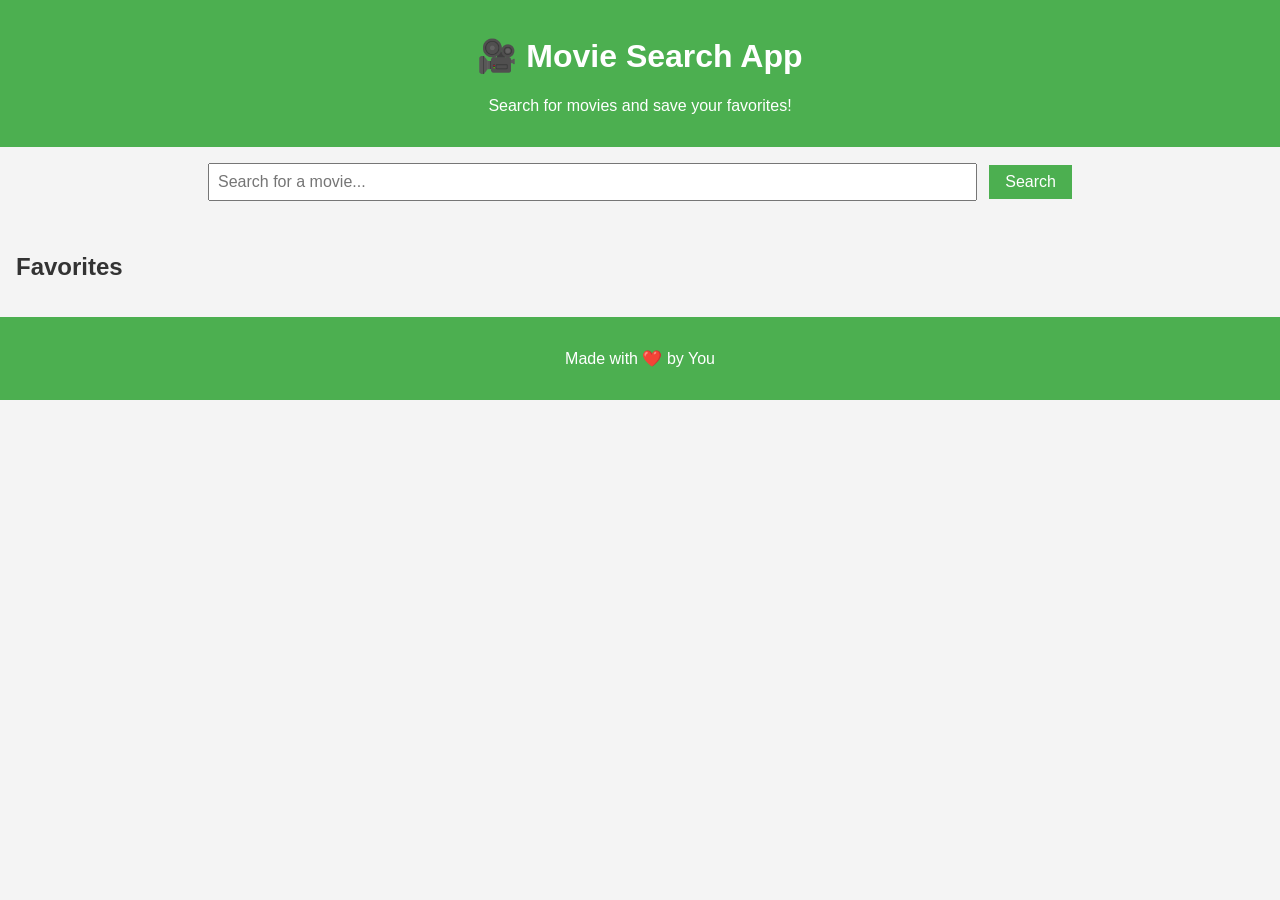
==== index.html @ 6760597f "Add getUserInp, fetchMovie funct, displayMovieCard function" ====
<!DOCTYPE html>
<html lang="en">
  <head>
    <meta charset="UTF-8" />
    <meta name="viewport" content="width=device-width, initial-scale=1.0" />
    <title>Movie Search App</title>
    <link rel="stylesheet" href="styles.css" />
  </head>
  <body>
    <header>
      <h1>🎥 Movie Search App</h1>
      <p>Search for movies and save your favorites!</p>
    </header>
    <main>
      <section class="search-section">
        <input
          type="text"
          id="searchInput"
          placeholder="Search for a movie..."
        />
        <button id="searchBtn">Search</button>
      </section>
      <section id="movieResults" class="movies"></section>
      <section class="favorites-section">
        <h2>Favorites</h2>
        <div id="favorites" class="movies"></div>
      </section>
    </main>
    <footer>
      <p>Made with ❤️ by You</p>
    </footer>
    <script src="script.js"></script>
  </body>
</html>
---- styles.css ----
/* General Reset */
body {
  margin: 0;
  font-family: Arial, sans-serif;
  background-color: #f4f4f4;
  color: #333;
}

header {
  background-color: #4caf50;
  color: white;
  text-align: center;
  padding: 1rem;
}

main {
  padding: 1rem;
}

.search-section {
  text-align: center;
  margin-bottom: 2rem;
}

.search-section input {
  padding: 0.5rem;
  font-size: 1rem;
  width: 60%;
  margin-right: 0.5rem;
}

.search-section button {
  padding: 0.5rem 1rem;
  font-size: 1rem;
  background-color: #4caf50;
  color: white;
  border: none;
  cursor: pointer;
}

.search-section button:hover {
  background-color: #45a049;
}

.movies {
  display: flex;
  flex-wrap: wrap;
  gap: 1rem;
  justify-content: center;
}

.movie-card {
  background: white;
  border: 1px solid #ddd;
  border-radius: 8px;
  width: 200px;
  box-shadow: 0 2px 4px rgba(0, 0, 0, 0.1);
  overflow: hidden;
  text-align: center;
}

.movie-card img {
  width: 100%;
  height: 300px;
  object-fit: cover;
}

.movie-card h3 {
  font-size: 1rem;
  margin: 0.5rem;
}

.movie-card p {
  font-size: 0.875rem;
  margin: 0.5rem;
}

.movie-card button {
  padding: 0.5rem;
  margin-bottom: 0.5rem;
  font-size: 0.875rem;
  background-color: #4caf50;
  color: white;
  border: none;
  cursor: pointer;
}

.movie-card button:hover {
  background-color: #45a049;
}

footer {
  text-align: center;
  padding: 1rem;
  background-color: #4caf50;
  color: white;
}
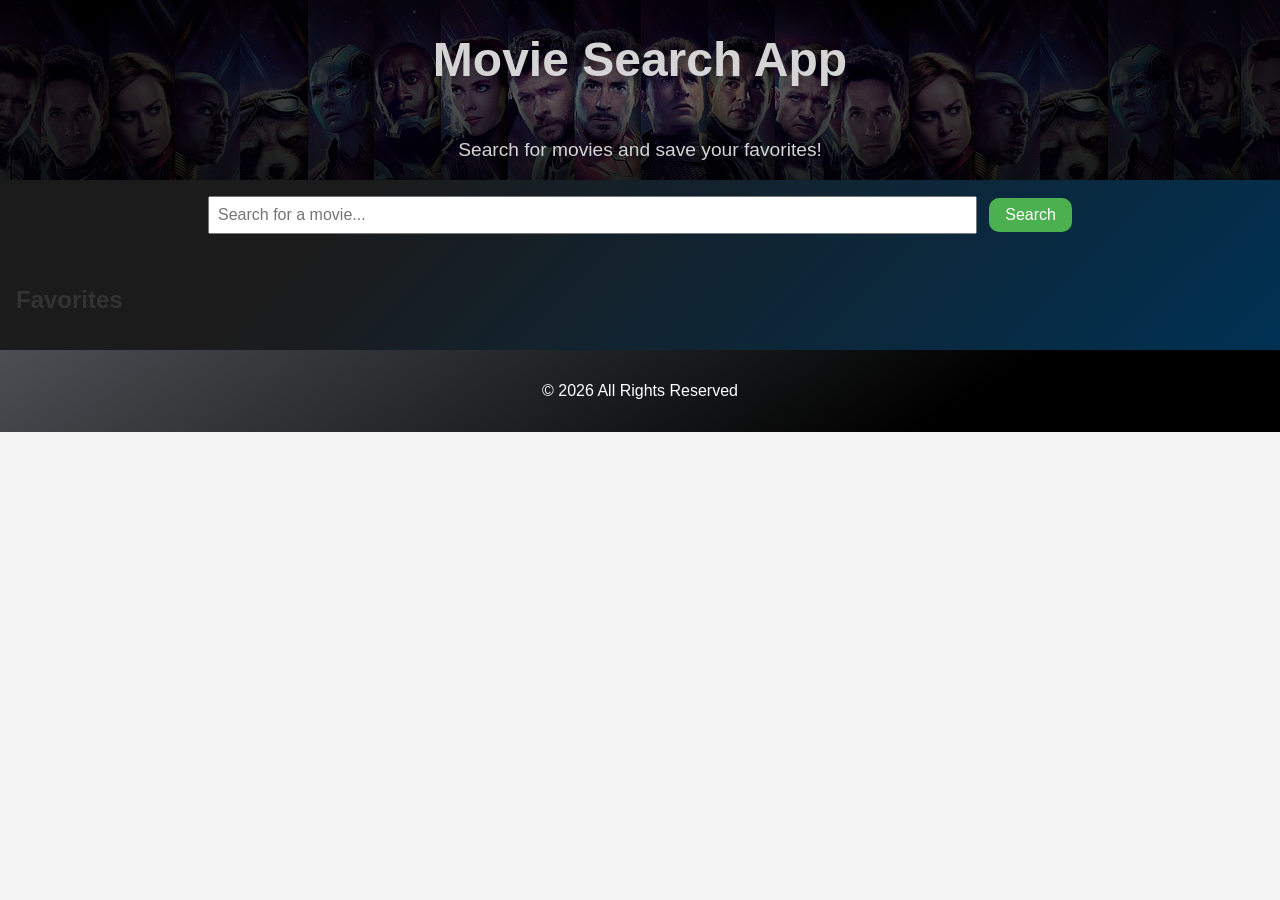
==== commit 3e965786: "added styling" ====
--- a/index.html
+++ b/index.html
@@ -8,8 +8,10 @@
   </head>
   <body>
     <header>
-      <h1>🎥 Movie Search App</h1>
-      <p>Search for movies and save your favorites!</p>
+      <div class="indxHeader">
+        <h1 class="heading">Movie Search App</h1>
+        <p>Search for movies and save your favorites!</p>
+      </div>
     </header>
     <main>
       <section class="search-section">
@@ -27,7 +29,7 @@
       </section>
     </main>
     <footer>
-      <p>Made with ❤️ by You</p>
+      <p>&#169; 2026 All Rights Reserved</p>
     </footer>
     <script src="script.js"></script>
   </body>
--- a/styles.css
+++ b/styles.css
@@ -6,16 +6,61 @@
   color: #333;
 }
 
-header {
-  background-color: #4caf50;
-  color: white;
+.indxHeader {
+
+  height: 20vh;
+  /* color: white; */
   text-align: center;
-  padding: 1rem;
+  
+  background-image: radial-gradient(
+    ellipse at center,
+    rgba(0,0,0,0.55) 0%,
+    rgba(0,0,0,0.75) 35%,
+    rgba(0,0,0,0.85) 65%,
+    rgba(0, 0, 0,0.90) 100%
+    ),url("assests/headerImg.jpg");
+    
+  background-size:auto;
+  background-position:top;
+  overflow: hidden;
+  
+  display: flex;
+  flex-direction: column;
+  justify-content: center;
+  align-items: center;
+  gap: 0.1rem;
+}
+
+.indxHeader p {
+
+  font-weight: 400;
+  color: #d8d7d7fb;
+  font-size: larger;
+}
+
+.heading{
+  color: #d8d7d7fb;
+
+  font-size: 3rem;
+  font-family: Verdana, Geneva, Tahoma, sans-serif;
+  font-weight: 550;
 }
 
 main {
   padding: 1rem;
+  background-color: #003153;
+  background-image: linear-gradient(315deg, #003153 0%, #1B1B1B 74%);
 }
+
+#searchBtn{
+  transition: all 0.15 ease;
+  border-radius: 10px;
+}
+
+#searchBtn:hover{
+  transform: scale(0.95);
+}
+
 
 .search-section {
   text-align: center;
@@ -57,6 +102,12 @@
   box-shadow: 0 2px 4px rgba(0, 0, 0, 0.1);
   overflow: hidden;
   text-align: center;
+
+  transition: all 0.3s ease;
+}
+
+.movie-card:hover{
+  transform: scale(1.09);
 }
 
 .movie-card img {
@@ -76,6 +127,7 @@
 }
 
 .movie-card button {
+  border-radius: 10px;
   padding: 0.5rem;
   margin-bottom: 0.5rem;
   font-size: 0.875rem;
@@ -83,10 +135,12 @@
   color: white;
   border: none;
   cursor: pointer;
+  transition: all 0.3s ease;
 }
 
 .movie-card button:hover {
   background-color: #45a049;
+  transform: scale(0.95);
 }
 
 footer {
@@ -94,4 +148,8 @@
   padding: 1rem;
   background-color: #4caf50;
   color: white;
-}+
+  background-color: #4B4E53;
+  background-image: linear-gradient(147deg, #4B4E53 0%, #000000 74%);
+
+}
